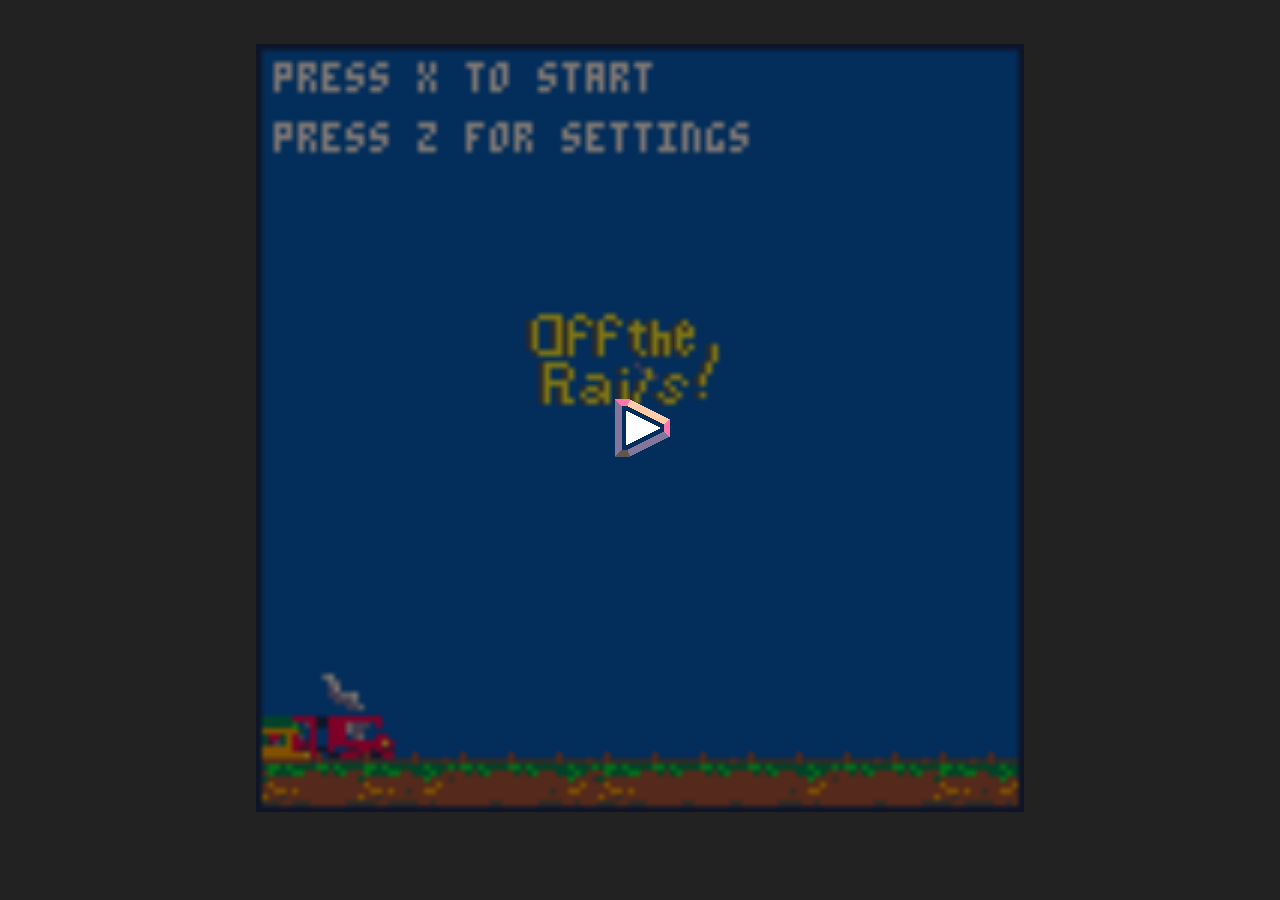
==== offtherails.html @ 181ca800 "Add files via upload" ====
﻿<html><head>
<title>PICO-8 Cartridge</title>
<meta name="viewport" content="width=device-width, user-scalable=no">
<script type="text/javascript">

	// Default shell for PICO-8 0.2.2 (includes @weeble's gamepad mod 1.0)
	// This file is available under a CC0 license https://creativecommons.org/share-your-work/public-domain/cc0/
	// (note: "this file" does not include any cartridge or cartridge artwork injected into a derivative html file when using the PICO-8 html exporter)

	// options

	// fullscreen, sound, close button at top when playing on touchscreen
	var p8_allow_mobile_menu = true;

	// p8_autoplay true to boot the cartridge automatically after page load when possible
	// if the browser can not create an audio context outside of a user gesture (e.g. on iOS), p8_autoplay has no effect
	var p8_autoplay = false;

	// When pico8_state is defined, PICO-8 will set .is_paused, .sound_volume and .frame_number each frame 
	// (used for determining button icons)
	var pico8_state = [];

	// When pico8_buttons is defined, PICO-8 reads each int as a bitfield holding that player's button states
	// 0x1 left, 0x2 right, 0x4 up, 0x8 right, 0x10 O, 0x20 X, 0x40 menu
	// (used by p8_update_gamepads)
	var pico8_buttons = [0, 0, 0, 0, 0, 0, 0, 0]; // max 8 players

	// When pico8_mouse is defined, PICO-8 reads the 3 integers as X, Y and a bitfield for buttons: 0x1 LMB, 0x2 RMB
	var pico8_mouse = [];

	// used to display number of detected joysticks
	var pico8_gamepads = {};
	pico8_gamepads.count = 0;

	// When pico8_gpio is defined, reading and writing to gpio pins will read and write to these values
	var pico8_gpio = new Array(128);

	// When pico8_audio_context context is defined, the html shell (this file) is responsible for creating and managing it.
	// This makes satisfying browser requirements easier -- e.g. initialising audio from a short script in response to a user action.
	// Otherwise PICO-8 will try to create and use its own context.

	var pico8_audio_context;


	// menu button and controller graphics
	p8_gfx_dat={
			"p8b_pause1": "[data-uri]",
"p8b_controls":"[data-uri]",
"p8b_full":"[data-uri]",
"p8b_pause0":"[data-uri]",
"p8b_sound0":"[data-uri]",
"p8b_sound1":"[data-uri]",
"p8b_close":"[data-uri]",

"controls_left_panel":"[data-uri]",


"controls_right_panel":"[data-uri]",

	};


	// added 0.2.1: work-around for iOS/Safari running from an iFrame (e.g. from itch.io page):
	// touch events only register after adding dummy listeners on document.

	document.addEventListener('touchstart', {});
	document.addEventListener('touchmove', {});
	document.addEventListener('touchend', {});


	// --------------------------------------------------------------------------------------------------------------------------------
	// pico-8 0.2.2: allow dropping files
	var p8_dropped_cart = null;
	var p8_dropped_cart_name = "";
	function p8_drop_file(e)
	{
		// console.log("@@ dropping file...");
	
		e.stopPropagation();
		e.preventDefault();

		if (e.dataTransfer && e.dataTransfer.files && e.dataTransfer.files[0])
		{
			// read from file
			reader = new FileReader();
			reader.onload = function (event) {
				p8_dropped_cart_name = e.dataTransfer.files[0].name;
				p8_dropped_cart = reader.result;
				// data:image/png;base64
				e.stopPropagation();
				e.preventDefault(); 
			};
			reader.readAsDataURL(e.dataTransfer.files[0]);
			codo_command = 9; // read directly from p8_dropped_cart with libb64 decoder
		}
		else
		{
			// read from url (or data url)
			txt = e.dataTransfer.getData('Text');
			if (txt){
				p8_dropped_cart_name = "untitled.p8.png";
				p8_dropped_cart = txt;
				codo_command = 9;
			}
		}
	}
	function nop(evt) {
		evt.stopPropagation();
		evt.preventDefault();
	}
	function dragover(evt) {
		evt.stopPropagation();
		evt.preventDefault();
		Module.pico8DragOver();
	}
	function dragstop(evt) {
		evt.stopPropagation();
		evt.preventDefault();
		Module.pico8DragStop();
	}
	// --------------------------------------------------------------------------------------------------------------------------------


	var p8_buttons_hash = -1;
	function p8_update_button_icons()
	{
		// buttons only appear when running
		if (!p8_is_running)
		{
			requestAnimationFrame(p8_update_button_icons);
			return;
		}
		var is_fullscreen=(document.fullscreenElement || document.mozFullScreenElement || document.webkitIsFullScreen || document.msFullscreenElement);
		
		// hash based on: pico8_state.sound_volume  pico8_state.is_paused bottom_margin left is_fullscreen p8_touch_detected
		var hash = 0;
		hash = pico8_state.sound_volume;
		if (pico8_state.is_paused) hash += 0x100;
		if (p8_touch_detected)     hash += 0x200;
		if (is_fullscreen)         hash += 0x400;

		if (p8_buttons_hash == hash)
		{
			requestAnimationFrame(p8_update_button_icons);
			return;
		}
		
		p8_buttons_hash = hash;
		// console.log("@@ updating button icons");

		els = document.getElementsByClassName('p8_menu_button');
		for (i = 0; i < els.length; i++)
		{
			el = els[i];
			index = el.id;			
			if (index == 'p8b_sound') index += (pico8_state.sound_volume == 0 ? "0" : "1"); // 1 if undefined
			if (index == 'p8b_pause') index += (pico8_state.is_paused > 0 ? "1" : "0");     // 0 if undefined

			new_str = '<img width=24 height=24 style="pointer-events:none" src="'+p8_gfx_dat[index]+'">';
			if (el.innerHTML != new_str)
				el.innerHTML = new_str;




			// hide all buttons for touch mode (can pause with menu buttons)
			
			var is_visible = p8_is_running;

			if ((!p8_touch_detected || !p8_allow_mobile_menu) && el.parentElement.id == "p8_menu_buttons_touch")
				is_visible = false;

			if (p8_touch_detected && el.parentElement.id == "p8_menu_buttons")
				is_visible = false;

			if (is_fullscreen) 
				is_visible = false;

			if (is_visible)
				el.style.display="";
			else
				el.style.display="none";
		}
		requestAnimationFrame(p8_update_button_icons);
	}



	function abs(x)
	{
		return x < 0 ? -x : x;
	}
	
	// step 0 down 1 drag 2 up (not used)
	function pico8_buttons_event(e, step)
	{
		if (!p8_is_running) return;
	
		pico8_buttons[0] = 0;

		if (step == 2 && typeof(pico8_mouse) !== 'undefined')
		{
			pico8_mouse[2] = 0;
		}
		
		var num = 0;
		if (e.touches) num = e.touches.length;

		if (num == 0 && typeof(pico8_mouse) !== 'undefined')
		{
			//  no active touches: release mouse button from anywhere on page. (maybe redundant? but just in case)
			pico8_mouse[2] = 0;
		}

		
		for (var i = 0; i < num; i++)
		{
			var touch = e.touches[i];
			var x = touch.clientX;
			var y = touch.clientY;
			var w = window.innerWidth;
			var h = window.innerHeight;

			var r = Math.min(w,h) / 12;
			if (r > 40) r = 40;

			// mouse (0.1.12d)

			let canvas = document.getElementById("canvas");
			if (p8_touch_detected)
			if (typeof(pico8_mouse) !== 'undefined')
			if (canvas)
			{
				var rect = canvas.getBoundingClientRect();
				//console.log(rect.top, rect.right, rect.bottom, rect.left, x, y);

				if (x >= rect.left && x < rect.right && y >= rect.top && y < rect.bottom)
				{
					pico8_mouse = [
						Math.floor((x - rect.left) * 128 / (rect.right - rect.left)),
						Math.floor((y - rect.top) * 128 / (rect.bottom - rect.top)),
						step < 2 ? 1 : 0
					];
					// return; // commented -- blocks overlapping buttons
				}else
				{
					pico8_mouse[2] = 0;
				}
			}


			// buttons
			
			b = 0;

			if (y < h - r*8)
			{
				// no controller buttons up here; includes canvas and menu buttons at top in touch mode
			}
			else
			{
				e.preventDefault();

				if ((y < h - r*6) && y > (h - r*8))
				{
					// menu button: half as high as X O button
					// stretch across right-hand half above X O buttons
					if (x > w - r*3) 
						b |= 0x40;
				}
				else if (x < w/2 && x < r*6)
				{
					// stick

					mask = 0xf; // dpad
					var cx = 0 + r*3;
					var cy = h - r*3;

					deadzone = r/3;
					var dx = x - cx;
					var dy = y - cy;

					if (abs(dx) > abs(dy) * 0.6) // horizontal 
					{
						if (dx < -deadzone) b |= 0x1;
						if (dx > deadzone) b |= 0x2;
					}
					if (abs(dy) > abs(dx) * 0.6) // vertical
					{
						if (dy < -deadzone) b |= 0x4;
						if (dy > deadzone) b |= 0x8;
					}
				}
				else if (x > w - r*6)
				{
					// button; diagonal split from bottom right corner
				
					mask = 0x30;
					
					// one or both of [X], [O]
					if ( (h-y) > (w-x) * 0.8) b |= 0x10;
					if ( (w-x) > (h-y) * 0.8) b |= 0x20;
				}
			}

			pico8_buttons[0] |= b;
		
		}
	}

	// p8_update_layout_hash is used to decide when to update layout (expensive especially when part of a heavy page)
	var p8_update_layout_hash = -1;
	var last_windowed_container_height = 512;
	var p8_layout_frames = 0;

	function p8_update_layout()
	{
		var canvas = document.getElementById("canvas");
		var p8_playarea = document.getElementById("p8_playarea");
		var p8_container = document.getElementById("p8_container");
		var p8_frame = document.getElementById("p8_frame");
		var csize = 512;
		var margin_top = 0;
		var margin_left = 0;

		// page didn't load yet? first call should be after p8_frame is created so that layout doesn't jump around.
		if (!canvas || !p8_playarea || !p8_container || !p8_frame)
		{
			p8_update_layout_hash = -1;
			requestAnimationFrame(p8_update_layout);
			return;
		}

		p8_layout_frames ++;

		// assumes frame doesn't have padding
		
		var is_fullscreen=(document.fullscreenElement || document.mozFullScreenElement || document.webkitIsFullScreen || document.msFullscreenElement);
		var frame_width = p8_frame.offsetWidth;
		var frame_height = p8_frame.offsetHeight;

		if (is_fullscreen)
		{
			// same as window
			frame_width = window.innerWidth;
			frame_height = window.innerHeight;
		}
		else{
			// never larger than window  // (happens when address bar is down in portraight mode on phone)
			frame_width  = Math.min(frame_width, window.innerWidth);
			frame_height = Math.min(frame_height, window.innerHeight);
		}

		// as big as will fit in a frame..
		csize =  Math.min(frame_width,frame_height);

		// .. but never more than 2/3 of longest side for touch (e.g. leave space for controls on iPad)
		if (p8_touch_detected && p8_is_running)
		{
			var longest_side = Math.max(window.innerWidth,window.innerHeight);
			csize = Math.min(csize, longest_side * 2/3);
		}

		// pixel perfect: quantize to closest multiple of 128
		// only when large display (desktop)
		if (frame_width >= 512 && frame_height >= 512)
		{
			csize = (csize+1) & ~0x7f;
		}

		// csize should never be higher than parent frame
		// (otherwise stretched large when fullscreen and then return)
		if (!is_fullscreen && p8_frame) 
			csize = Math.min(csize, last_windowed_container_height); // p8_frame_0 parent
		

		if (is_fullscreen)
		{
			// always center horizontally
			margin_left = (frame_width - csize)/2;

			if (p8_touch_detected)
			{
				if (window.innerWidth < window.innerHeight)
				{
					// portrait: keep at y=40 (avoid rounded top corners / camera nub thing etc.)
					margin_top = Math.min(40, frame_height - csize);
				}
				else
				{
					// landscape: put a little above vertical center
					margin_top = (frame_height - csize)/4;
				}
			}
			else{
				// non-touch: center vertically
				margin_top = (frame_height - csize)/2;
			}
		}

		// skip if relevant state has not changed

		var update_hash = csize + margin_top * 1000.3 + margin_left * 0.001 + frame_width * 333.33 + frame_height * 772.15134;
		if (is_fullscreen) update_hash += 0.1237;

		// unexpected things can happen in the first few seconds, so just keep re-calculating layout. wasm version breaks layout otherwise.
		// also: bonus refresh at 5, 8 seconds just in case ._.
		if (p8_layout_frames < 180 || p8_layout_frames == 60*5 || p8_layout_frames == 60*8 )
			update_hash = p8_layout_frames;

		if (!is_fullscreen) // fullscreen: update every frame for safety. should be cheap!
		if (!p8_touch_detected) // mobile: update every frame because nothing can be trusted
		if (p8_update_layout_hash == update_hash)
		{
			//console.log("p8_update_layout(): skipping");
			requestAnimationFrame(p8_update_layout);
			return;
		}
		p8_update_layout_hash = update_hash;

		// record this for returning to original size after fullscreen pushes out container height (argh)
		if (!is_fullscreen && p8_frame)
			last_windowed_container_height = p8_frame.parentNode.parentNode.offsetHeight;
		

		// mobile in portrait mode: put screen at top (w / a little extra space for fullscreen button if needed)
		// (don't cart too about buttons overlapping screen)
		if (p8_touch_detected && p8_is_running && document.body.clientWidth < document.body.clientHeight)
			p8_playarea.style.marginTop = p8_allow_mobile_menu ? 32 : 8;
		else if (p8_touch_detected && p8_is_running) // landscape: slightly above vertical center (only relevant for iPad / highres devices)
			p8_playarea.style.marginTop = (document.body.clientHeight - csize) / 4;
		else
			p8_playarea.style.marginTop = "";

		canvas.style.width = csize;
		canvas.style.height = csize;

		// to do: this should just happen from css layout
		canvas.style.marginLeft = margin_left;
		canvas.style.marginTop = margin_top;

		p8_container.style.width = csize;
		p8_container.style.height = csize;

		// set menu buttons position to bottom right
		el = document.getElementById("p8_menu_buttons");
		el.style.marginTop = csize - el.offsetHeight;

		if (p8_touch_detected && p8_is_running)
		{
			// turn off pointer events to prevent double-tap zoom etc (works on Android)
			// don't want this for desktop because breaks mouse input & click-to-focus when using codo_textarea
			canvas.style.pointerEvents = "none";

			p8_container.style.marginTop = "0px";

			// buttons
			
			// same as touch event handling
			var w = window.innerWidth;
			var h = window.innerHeight;
			var r = Math.min(w,h) / 12;

			if (r > 40) r = 40;

			el = document.getElementById("controls_right_panel");
			el.style.left = w-r*6;
			el.style.top = h-r*7;
			el.style.width = r*6;
			el.style.height = r*7;
			if (el.getAttribute("src") != p8_gfx_dat["controls_right_panel"]) // optimisation: avoid reload? (browser should handle though)
				el.setAttribute("src", p8_gfx_dat["controls_right_panel"]);

			el = document.getElementById("controls_left_panel");
			el.style.left = 0;
			el.style.top = h-r*6;
			el.style.width = r*6;
			el.style.height = r*6;
			if (el.getAttribute("src") != p8_gfx_dat["controls_left_panel"]) // optimisation: avoid reload? (browser should handle though)
				el.setAttribute("src", p8_gfx_dat["controls_left_panel"]);
			
			// scroll to cart (commented; was a failed attempt to prevent scroll-on-drag on some browsers)
			// p8_frame.scrollIntoView(true);

			document.getElementById("touch_controls_gfx").style.display="table";
			document.getElementById("touch_controls_background").style.display="table";

		}
		else{
			document.getElementById("touch_controls_gfx").style.display="none";
			document.getElementById("touch_controls_background").style.display="none";
		}

		if (!p8_is_running)
		{
			p8_playarea.style.display="none";
			p8_container.style.display="flex";
			p8_container.style.marginTop="auto";

			el = document.getElementById("p8_start_button");
			if (el) el.style.display="flex";
		}
		requestAnimationFrame(p8_update_layout);
	}


	var p8_touch_detected = false;
	addEventListener("touchstart", function(event)
	{
		p8_touch_detected = true;

		// hide codo_textarea -- clipboard support on mobile is not feasible
		el = document.getElementById("codo_textarea");
		if (el && el.style.display != "none"){
			el.style.display="none";
		}

	},  {passive: true});

	function p8_create_audio_context()
	{
		if (pico8_audio_context) 
		{
			try {
				pico8_audio_context.resume();
			}
			catch(err) {
				console.log("** pico8_audio_context.resume() failed");
			}	
			return;
		}

		var webAudioAPI = window.AudioContext || window.webkitAudioContext || window.mozAudioContext || window.oAudioContext || window.msAudioContext;			
		if (webAudioAPI)
		{
			pico8_audio_context = new webAudioAPI;

			// wake up iOS
			if (pico8_audio_context)
			{
				try {
					var dummy_source_sfx = pico8_audio_context.createBufferSource();
					dummy_source_sfx.buffer = pico8_audio_context.createBuffer(1, 1, 22050); // dummy
					dummy_source_sfx.connect(pico8_audio_context.destination);
					dummy_source_sfx.start(1, 0.25); // gives InvalidStateError -- why? hasn't been played before 
					//dummy_source_sfx.noteOn(0); // deleteme
				}
				catch(err) {
					console.log("** dummy_source_sfx.start(1, 0.25) failed");
				}
			}
		}
	}

	function p8_close_cart()
	{
		// just reload page! used for touch buttons -- hard to roll back state 
		window.location.hash = ""; // triggers reload
	}

	var p8_is_running = false;
	var p8_script = null;
	var Module = null;
	function p8_run_cart()
	{
		if (p8_is_running) return;
		p8_is_running = true;

		// touch: hide everything except p8_frame_0
		if (p8_touch_detected)
		{
			el = document.getElementById("body_0");
			el2 = document.getElementById("p8_frame_0");
			if (el && el2)
			{
				el.style.display="none";
				el.parentNode.appendChild(el2);
			}
		}

		// create audio context and wake it up (for iOS -- needs happen inside touch event)		
		p8_create_audio_context();

		// show touch elements
		els = document.getElementsByClassName('p8_controller_area');
		for (i = 0; i < els.length; i++)
			els[i].style.display="";


		// install touch events. These also serve to block scrolling / pinching / zooming on phones when p8_is_running
			// moved event.preventDefault(); calls into pico8_buttons_event() (want to let top buttons pass through)
		addEventListener("touchstart", function(event){ pico8_buttons_event(event, 0); }, {passive: false});
		addEventListener("touchmove",  function(event){ pico8_buttons_event(event, 1); }, {passive: false});
		addEventListener("touchend",   function(event){ pico8_buttons_event(event, 2); }, {passive: false});


		// load and run script
		e = document.createElement("script");
		p8_script = e;
		e.onload = function(){
			
			// show canvas / menu buttons only after loading
			el = document.getElementById("p8_playarea");
			if (el) el.style.display="table";

			if (typeof(p8_update_layout_hash) !== 'undefined')
				p8_update_layout_hash = -77;
			if (typeof(p8_buttons_hash) !== 'undefined')
				p8_buttons_hash = -33;


		}
		e.type = "application/javascript";
		e.src = "offtherails.js";
		e.id = "e_script";
		
		document.body.appendChild(e); // load and run

		// hide start button and show canvas / menu buttons. hide start button
		el = document.getElementById("p8_start_button");
		if (el) el.style.display="none";

		// add #playing for touchscreen devices (allows back button to close)
		// X button can also be used to trigger this 
		if (p8_touch_detected)
		{
			window.location.hash = "#playing";
			window.onhashchange = function()
			{
				if (window.location.hash.search("playing") < 0)
					window.location.reload();
			}
		}

		// install drag&drop listeners
		{
			let canvas = p8_document().getElementById("canvas");
			if (canvas)
			{
				canvas.addEventListener('dragenter', dragover, false);
				canvas.addEventListener('dragover', dragover, false);
				canvas.addEventListener('dragleave', dragstop, false);
				canvas.addEventListener('drop', nop, false);
				canvas.addEventListener('drop', p8_drop_file, false);
			}
		}
	}

	
		// Gamepad code
	
	var P8_BUTTON_O = {action:'button', code: 0x10};
	var P8_BUTTON_X = {action:'button', code: 0x20};
	var P8_DPAD_LEFT = {action:'button', code: 0x1};
	var P8_DPAD_RIGHT = {action:'button', code: 0x2};
	var P8_DPAD_UP = {action:'button', code: 0x4};
	var P8_DPAD_DOWN = {action:'button', code: 0x8};
	var P8_MENU = {action:'menu'};
	var P8_NO_ACTION = {action:'none'};

	var P8_BUTTON_MAPPING = [
		// ref: https://w3c.github.io/gamepad/#remapping
		P8_BUTTON_O,          // Bottom face button
		P8_BUTTON_X,          // Right face button
		P8_BUTTON_X,          // Left face button
		P8_BUTTON_O,          // Top face button
		P8_NO_ACTION,         // Near left shoulder button (L1)
		P8_NO_ACTION,         // Near right shoulder button (R1)
		P8_NO_ACTION,         // Far left shoulder button (L2)
		P8_NO_ACTION,         // Far right shoulder button (R2)
		P8_MENU,              // Left auxiliary button (select)
		P8_MENU,              // Right auxiliary button (start)
		P8_NO_ACTION,         // Left stick button
		P8_NO_ACTION,         // Right stick button
		P8_DPAD_UP,           // Dpad up
		P8_DPAD_DOWN,         // Dpad down
		P8_DPAD_LEFT,         // Dpad left
		P8_DPAD_RIGHT,        // Dpad right
	];

	// Track which player is controller by each gamepad. Gamepad index i controls the
	// player with index pico8_gamepads_mapping[i]. Gamepads with null player are
	// currently unassigned - they get assigned to a player when a button is pressed.
	var pico8_gamepads_mapping = [];

	function p8_unassign_gamepad(gamepad_index) {
		if (pico8_gamepads_mapping[gamepad_index] == null) {
			return;
		}
		pico8_buttons[pico8_gamepads_mapping[gamepad_index]] = 0;
		pico8_gamepads_mapping[gamepad_index] = null;
	}


	function p8_first_player_without_gamepad(max_players) {
		var allocated_players = pico8_gamepads_mapping.filter(function(x) { return x != null; });
		var sorted_players = Array.from(allocated_players).sort();
		for (var desired = 0; desired < sorted_players.length && desired < max_players; ++desired) {
			if (desired != sorted_players[desired]) {
				return desired;
			}
		}
		if (sorted_players.length < max_players) {
			return sorted_players.length;
		}
		return null;
	}

	function p8_assign_gamepad_to_player(gamepad_index, player_index) {
		p8_unassign_gamepad(gamepad_index);
		pico8_gamepads_mapping[gamepad_index] = player_index;
	}



	function p8_convert_standard_gamepad_to_button_state(gamepad, axis_threshold, button_threshold) {
		// Given a gamepad object, return:
		// {
		//     button_state: the binary encoded Pico 8 button state
		//     menu_button: true if any menu-mapped button was pressed
		//     any_button: true if any button was pressed, including d-pad
		//         buttons and unmapped buttons
		// }
		if (!gamepad || !gamepad.axes || !gamepad.buttons) {
			return {
				button_state: 0,
				menu_button: false,
				any_button: false
			};
		}
		function button_state_from_axis(axis, low_state, high_state, default_state) {
			if (axis && axis < -axis_threshold) return low_state;
			if (axis && axis > axis_threshold) return high_state;
			return default_state;
		}
		var axes_actions = [
			button_state_from_axis(gamepad.axes[0], P8_DPAD_LEFT, P8_DPAD_RIGHT, P8_NO_ACTION),
			button_state_from_axis(gamepad.axes[1], P8_DPAD_UP, P8_DPAD_DOWN, P8_NO_ACTION),
		];

		var button_actions = gamepad.buttons.map(function (button, index) {
			var pressed = button.value > button_threshold || button.pressed;
			if (!pressed) return P8_NO_ACTION;
			return P8_BUTTON_MAPPING[index] || P8_NO_ACTION;
		});

		var all_actions = axes_actions.concat(button_actions);
		
		var menu_button = button_actions.some(function (action) { return action.action == 'menu'; });
		var button_state = (all_actions
			.filter(function (a) { return a.action == 'button'; })
			.map(function (a) { return a.code; })
			.reduce(function (result, code) { return result | code; }, 0)
		);
		var any_button = gamepad.buttons.some(function (button) {
			return button.value > button_threshold || button.pressed;
		});

		any_button |= button_state; //jww: include axes 0,1 as might be first intended action

		return {
			button_state,
			menu_button,
			any_button
		};
	}

	// jww: pico-8 0.2.1 version for unmapped gamepads, following p8_convert_standard_gamepad_to_button_state
	// axes 0,1 & buttons 0,1,2,3 are reasonably safe. don't try to read dpad.
	// menu buttons are unpredictable, but use 6..8 anyway (better to have a weird menu button than none)

	function p8_convert_unmapped_gamepad_to_button_state(gamepad, axis_threshold, button_threshold) {

		if (!gamepad || !gamepad.axes || !gamepad.buttons) {
			return {
				button_state: 0,
				menu_button: false,
				any_button: false
			};
		}

		var button_state = 0;

		if (gamepad.axes[0] && gamepad.axes[0] < -axis_threshold) button_state |= 0x1;
		if (gamepad.axes[0] && gamepad.axes[0] > axis_threshold)  button_state |= 0x2;
		if (gamepad.axes[1] && gamepad.axes[1] < -axis_threshold) button_state |= 0x4;
		if (gamepad.axes[1] && gamepad.axes[1] > axis_threshold)  button_state |= 0x8;

		// buttons: first 4 taken to be O/X, 6..8 taken to be menu button

		for (j = 0; j < gamepad.buttons.length; j++)
		if (gamepad.buttons[j].value > 0 || gamepad.buttons[j].pressed)
		{
			if (j < 4)
				button_state |= (0x10 << (((j+1)/2)&1)); // 0 1 1 0 -- A,X -> O,X on xbox360
			else if (j >= 6 && j <= 8)
				button_state |= 0x40;
		}

		var menu_button = button_state & 0x40;

		var any_button = gamepad.buttons.some(function (button) {
			return button.value > button_threshold || button.pressed;
		});

		any_button |= button_state; //jww: include axes 0,1 as might be first intended action
		
		return {
			button_state,
			menu_button,
			any_button
		};
	}

	
	// gamepad  https://developer.mozilla.org/en-US/docs/Web/API/Gamepad_API/Using_the_Gamepad_API
	// (sets bits in pico8_buttons[])
	function p8_update_gamepads() {
		var axis_threshold = 0.3;
		var button_threshold = 0.5; // Should be unnecessary, we should be able to trust .pressed
		var max_players = 8;
		var gps = navigator.getGamepads() || navigator.webkitGetGamepads();

		if (!gps) return;

		// In Chrome, gps is iterable but it's not an array.
		gps = Array.from(gps);

		pico8_gamepads.count = gps.length;
		while (gps.length > pico8_gamepads_mapping.length) {
		    pico8_gamepads_mapping.push(null);
		}

		var menu_button = false;
		var gamepad_states = gps.map(function (gp) {
			return (gp && gp.mapping == "standard") ?
				p8_convert_standard_gamepad_to_button_state(gp, axis_threshold, button_threshold) :
				p8_convert_unmapped_gamepad_to_button_state(gp, axis_threshold, button_threshold);
		});

		// Unassign disconnected gamepads.
		// gps.forEach(function (gp, i) { if (gp && !gp.connected) { p8_unassign_gamepad(i); }});
		gps.forEach(function (gp, i) { if (!gp || !gp.connected) { p8_unassign_gamepad(i); }}); // https://www.lexaloffle.com/bbs/?pid=87132#p


		// Assign unassigned gamepads when any button is pressed.
		gamepad_states.forEach(function (state, i) {
			if (state.any_button && pico8_gamepads_mapping[i] == null) {
				var first_free_player = p8_first_player_without_gamepad(max_players);
				p8_assign_gamepad_to_player(i, first_free_player);
			}
		});

		// Update pico8_buttons array.
		gamepad_states.forEach(function (gamepad_state, i) {
			if (pico8_gamepads_mapping[i] != null) {
				pico8_buttons[pico8_gamepads_mapping[i]] = gamepad_state.button_state;
			}
		});

		// Update menu button.
		// Pico 8 only recognises the menu button on the first player, so we
		// press it when any gamepad has pressed a button mapped to menu.
		if (gamepad_states.some(function (state) { return state.menu_button; })) {
			pico8_buttons[0] |= 0x40;
		}

		requestAnimationFrame(p8_update_gamepads);
	}
	requestAnimationFrame(p8_update_gamepads);

	// End of gamepad code


	// key blocker. prevent cursor keys from scrolling page while playing cart.
	// also don't act on M, R so that can mute / reset cart
	document.addEventListener('keydown',
	function (event) {
		event = event || window.event;
		if (!p8_is_running) return;
		if (pico8_state.has_focus == 1)
			if ([32, 37, 38, 39, 40, 77, 82, 80, 9].indexOf(event.keyCode) > -1)       // block cursors, M R P, tab
				if (event.preventDefault) event.preventDefault();
	},{passive: false});

	// when using codo_textarea to determine focus, need to explicitly hand focus back when clicking a p8_menu_button
	function p8_give_focus()
	{
		el = (typeof codo_textarea === 'undefined') ? document.getElementById("codo_textarea") : codo_textarea;
		if (el)
		{
			el.focus();
			el.select();
		}
	}

	function p8_request_fullscreen() {

		var is_fullscreen=(document.fullscreenElement || document.mozFullScreenElement || document.webkitIsFullScreen || document.msFullscreenElement);

		if (is_fullscreen)
		{
			 if (document.exitFullscreen) {
		        document.exitFullscreen();
		    } else if (document.webkitExitFullscreen) {
		        document.webkitExitFullscreen();
		    } else if (document.mozCancelFullScreen) {
		        document.mozCancelFullScreen();
		    } else if (document.msExitFullscreen) {
		        document.msExitFullscreen();
		    }
			return;
		}
		
		var el = document.getElementById("p8_playarea");

		if ( el.requestFullscreen ) {
			el.requestFullscreen();
		} else if ( el.mozRequestFullScreen ) {
			el.mozRequestFullScreen();
		} else if ( el.webkitRequestFullScreen ) {
			el.webkitRequestFullScreen( Element.ALLOW_KEYBOARD_INPUT );
		}
	}

</script>

<STYLE TYPE="text/css">
<!--
.p8_menu_button{
	opacity:0.3;
	padding:4px;
	display:table;
	width:24px;
	height:24px;
	float:right;
}

@media screen and (min-width:512px) {
	.p8_menu_button{
		width:24px; margin-left:12px; margin-bottom:8px;
	}
}
.p8_menu_button:hover{
	opacity:1.0;
	cursor:pointer;
}

canvas{
    image-rendering: optimizeSpeed;
    image-rendering: -moz-crisp-edges;
    image-rendering: -webkit-optimize-contrast;
    image-rendering: optimize-contrast;
    image-rendering: pixelated;
    -ms-interpolation-mode: nearest-neighbor;
	border: 0px;
	cursor: none;
}


.p8_start_button{
	cursor:pointer;
	background:url("[data-uri]");
	-repeat center;
	-webkit-background-size:cover; -moz-background-size:cover; -o-background-size:cover; background-size:cover;
}

.button_gfx{
	stroke-width:2;
	stroke: #ffffff;
	stroke-opacity:0.4;
	fill-opacity:0.2;
	fill:black;
}

.button_gfx_icon{
	stroke-width:3;
	stroke: #909090;
	stroke-opacity:0.7;
	fill:none;
}

-->
</STYLE>

</head>

<body style="padding:0px; margin:0px; background-color:#222; color:#ccc">
<div id="body_0"> <!-- hide this when playing in mobile (p8_touch_detected) so that elements don't affect layout -->


<!-- Add any content above the cart here -->


<div id="p8_frame_0" style="max-width:800px; max-height:800px; margin:auto;"> <!-- double function: limit size, and display only this div for touch devices -->
<div id="p8_frame" style="display:flex; width:100%; max-width:95vw; height:100vw; max-height:95vh; margin:auto;">

	<div id="p8_menu_buttons_touch" style="position:absolute; width:100%; z-index:10; left:0px;">
		<div class="p8_menu_button" id="p8b_full"  style="float:left;margin-left:10px" onClick="p8_give_focus(); p8_request_fullscreen();"></div>
		<div class="p8_menu_button" id="p8b_sound" style="float:left;margin-left:10px" onClick="p8_give_focus(); p8_create_audio_context(); Module.pico8ToggleSound();"></div>
		<div class="p8_menu_button" id="p8b_close" style="float:right; margin-right:10px" onClick="p8_close_cart();"></div>
	</div>

	<div id="p8_container"
		style="margin:auto; display:table;"
		onclick="p8_create_audio_context(); p8_run_cart();">

		<div id="p8_start_button" class="p8_start_button" style="width:100%; height:100%; display:flex;">
			<img width=80 height=80 style="margin:auto;"
		src="[data-uri]"/>
		</div>

		<div id="p8_playarea" style="display:none; margin:auto;
				-webkit-user-select:none; -moz-user-select: none; user-select: none; -webkit-touch-callout:none;
		">

			<div  id="touch_controls_background"
				  style=" pointer-events:none; display:none; background-color:#000;
						 position:fixed; top:0px; left:0px; border:0; width:100vw; height:100vh">
				&nbsp
			</div>

			<div style="display:flex; position:relative">
				<!-- pointer-events turned off for mobile in p8_update_layout because need for desktop mouse -->
				<canvas class="emscripten" id="canvas" oncontextmenu="event.preventDefault();" >
				</canvas>
				<div class=p8_menu_buttons id="p8_menu_buttons" style="margin-left:10px;">
					<div class="p8_menu_button" style="position:absolute; bottom:125px" id="p8b_controls" onClick="p8_give_focus(); Module.pico8ToggleControlMenu();"></div>					
					<div class="p8_menu_button" style="position:absolute; bottom:90px" id="p8b_pause" onClick="p8_give_focus(); Module.pico8TogglePaused(); p8_update_layout_hash = -22;"></div>
					<div class="p8_menu_button" style="position:absolute; bottom:55px" id="p8b_sound" onClick="p8_give_focus(); p8_create_audio_context(); Module.pico8ToggleSound();"></div>
					<div class="p8_menu_button" style="position:absolute; bottom:20px" id="p8b_full" onClick="p8_give_focus(); p8_request_fullscreen();"></div>
				</div>
			</div>


			<!-- display after first layout update -->
			<div  id="touch_controls_gfx"
				  style=" pointer-events:none; display:table; 
						 position:fixed; top:0px; left:0px; border:0; width:100vw; height:100vh">

					<img src="" id="controls_right_panel" style="position:absolute; opacity:0.5;">
					<img src="" id="controls_left_panel" style="position:absolute;  opacity:0.5;">
						
			
			</div> <!-- touch_controls_gfx -->

			<!-- used for clipboard access & keyboard input; displayed and used by PICO-8 only once needed. can be safely removed if clipboard / key presses not needed. -->
			<!-- (needs to be inside p8_playarea so that it still works under Chrome when fullscreened) -->
			<textarea id="codo_textarea" class="emscripten" style="display:none; position:absolute; left:-9999px; height:0px; overflow:hidden"></textarea>

		</div> <!--p8_playarea -->

	</div> <!-- p8_container -->

</div> <!-- p8_frame -->
</div> <!-- p8_frame_0 size limit -->

<script type="text/javascript">

	p8_update_layout();
	p8_update_button_icons();

	var canvas = document.getElementById("canvas");
	Module = {};
	Module.canvas = canvas;

	// from @ultrabrite's shell: test if an AudioContext can be created outside of an event callback.
	// If it can't be created, then require pressing the start button to run the cartridge

	if (p8_autoplay)
	{
		var temp_context = new AudioContext();
		temp_context.onstatechange = function ()
		{
			if (temp_context.state=='running')
			{
				p8_run_cart();
				temp_context.close();
			}
		};
	}

	// pointer lock request needs to be inside a canvas interaction event
	// pico8_state.request_pointer_lock is true when 0x5f2d bit 0 and bit 2 are set -- poke(0x5f2d,0x5) 
	// note on mouse acceleration for future: // https://github.com/w3c/pointerlock/pull/49
	canvas.addEventListener("click", function()
	{
		if (!p8_touch_detected)
			if (pico8_state.request_pointer_lock)
				canvas.requestPointerLock();
	});
	
</script>



<!-- Add content below the cart here -->




</div> <!-- body_0 -->
</body></html>
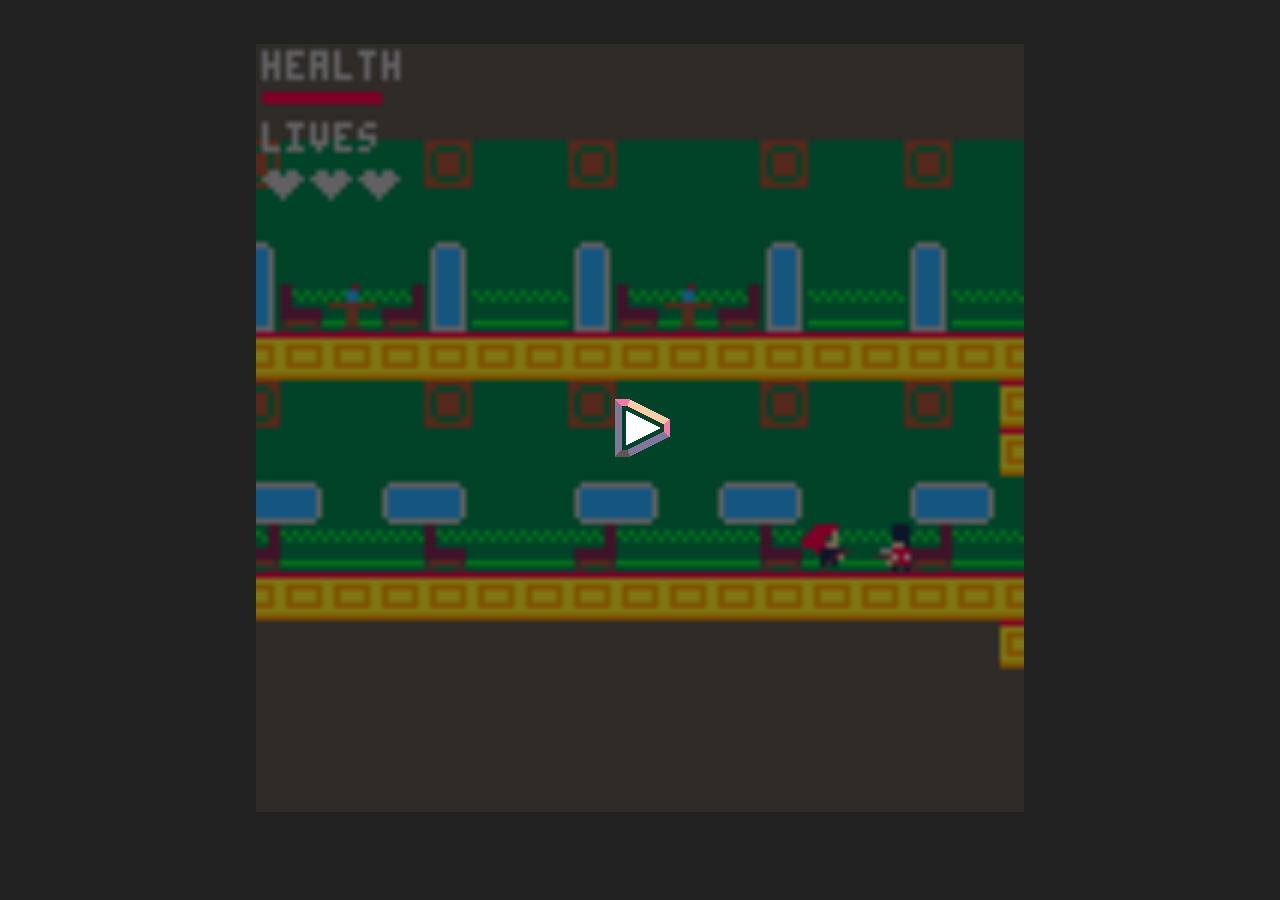
==== commit fff994a2: "Add files via upload" ====
--- a/offtherails.html
+++ b/offtherails.html
@@ -960,7 +960,7 @@
 
 .p8_start_button{
 	cursor:pointer;
-	background:url("[data-uri]");
+	background:url("[data-uri]");
 	-repeat center;
 	-webkit-background-size:cover; -moz-background-size:cover; -o-background-size:cover; background-size:cover;
 }
